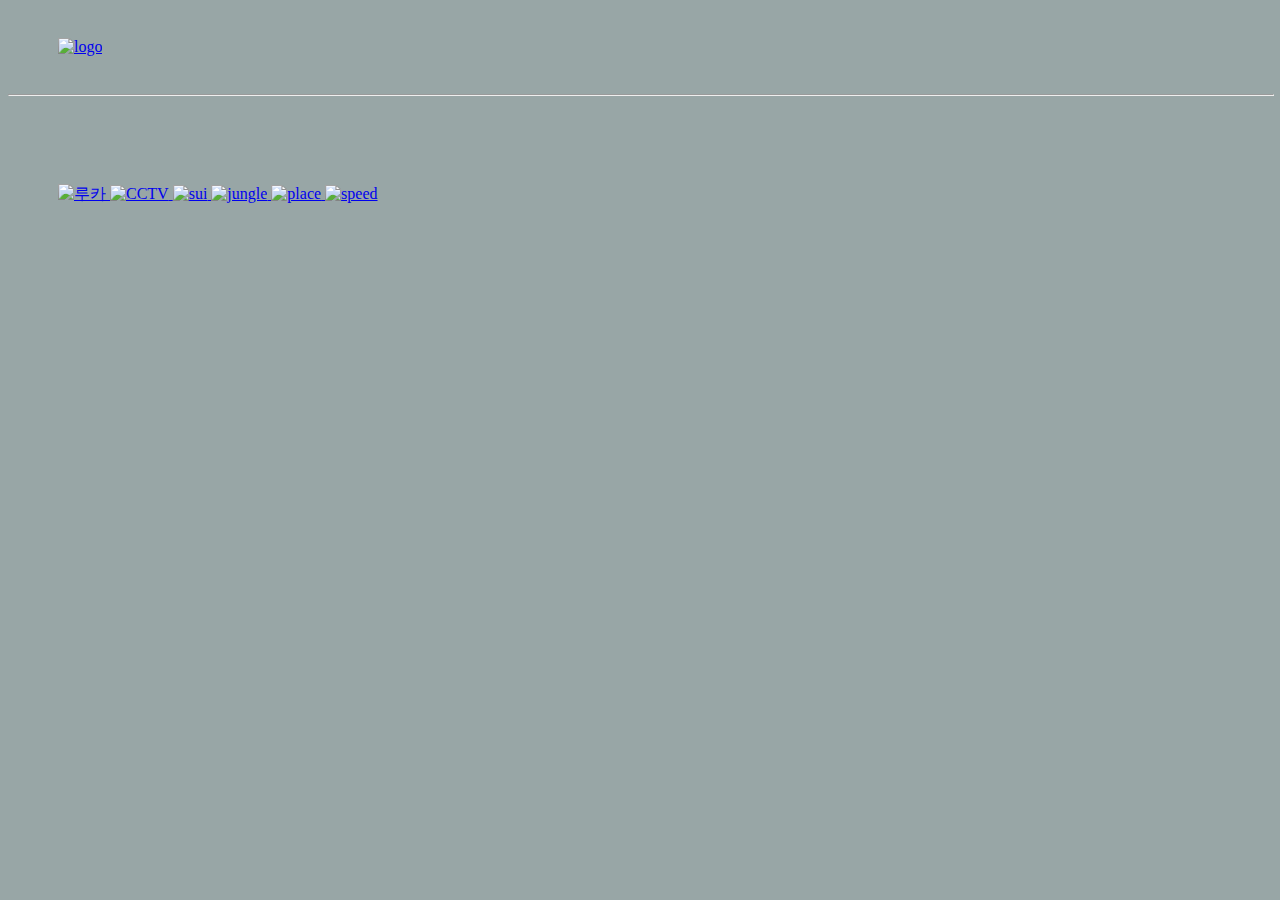
==== HM/index.html @ b05ec9eb "no message" ====
<!DOCTYPE html>
<html lang="kr">
<head>
    <meta charset="UTF-8">
    <meta http-equiv="X-UA-Compatible" content="IE=edge">
    <meta name="viewport" content="width=device-width, initial-scale=1.0">
    <link
        href="images/pabicon.ico"
        rel="shortcut icon"
        type="image/x-icon"
    />
    <link rel="stylesheet" href="style.css">  
    <title>Holywater</title>

    <script
        src="https://kit.fontawesome.com/2d323a629b.js"
        crossorigin="anonymous"
    ></script>
    <script src="script.js" defer></script>
</head>
<body>
    <header>
        <div class="logo">
            <a href="index.html">
                <img width="250px" src="images/logo-.png" alt="logo">
            </a>
        </div>
    </header>
    <hr width="100%">
<div class="poster">
    <tr>
        <td>
            <a href="luca.html">
                <img src="images/루카.jpg" alt="루카" width="360">
            </a>
        </td>
        <td>
            <a href="CCTV.html">
                <img src="images/CCTV.jpg" alt="CCTV" width="360">
            </a>
        </td>
        <td>
            <a href="sui.html">
                <img src="images/더수어사이드스쿼드.jpg" alt="sui" width="360">
            </a>
        </td>
    </tr>
    <tr>
        <td>
            <a href="jungle.html">
                <img src="images/정글크루즈.jpg" alt="jungle" width="360">
            </a>
        </td>
        <td>
            <a href="place.html">
                <img src="images/콰이어트플레이스2.jpg" alt="place" width="360">
            </a>
        </td>
        <td>
            <a href="speed.html">
                <img src="images/분노의질주.jpg" alt="speed" width="360">
            </a>
        </td>
    </tr>
</div>
</body>
</html>
---- HM/style.css ----
header {
    display: flex;
    background-color: #98A6A6;
    color: white;
    padding-left: 50px;
    padding-top: 30px;
    padding-bottom: 30px;
}
hr {
    color: black;
}

 .poster {
    padding-top: 80px;
    padding-left: 50px;
    padding-bottom: 80px;

}

body {
    background-color: #98A6A6;
}

video {
    padding-top: 30px;
    padding-right: 10px;
}
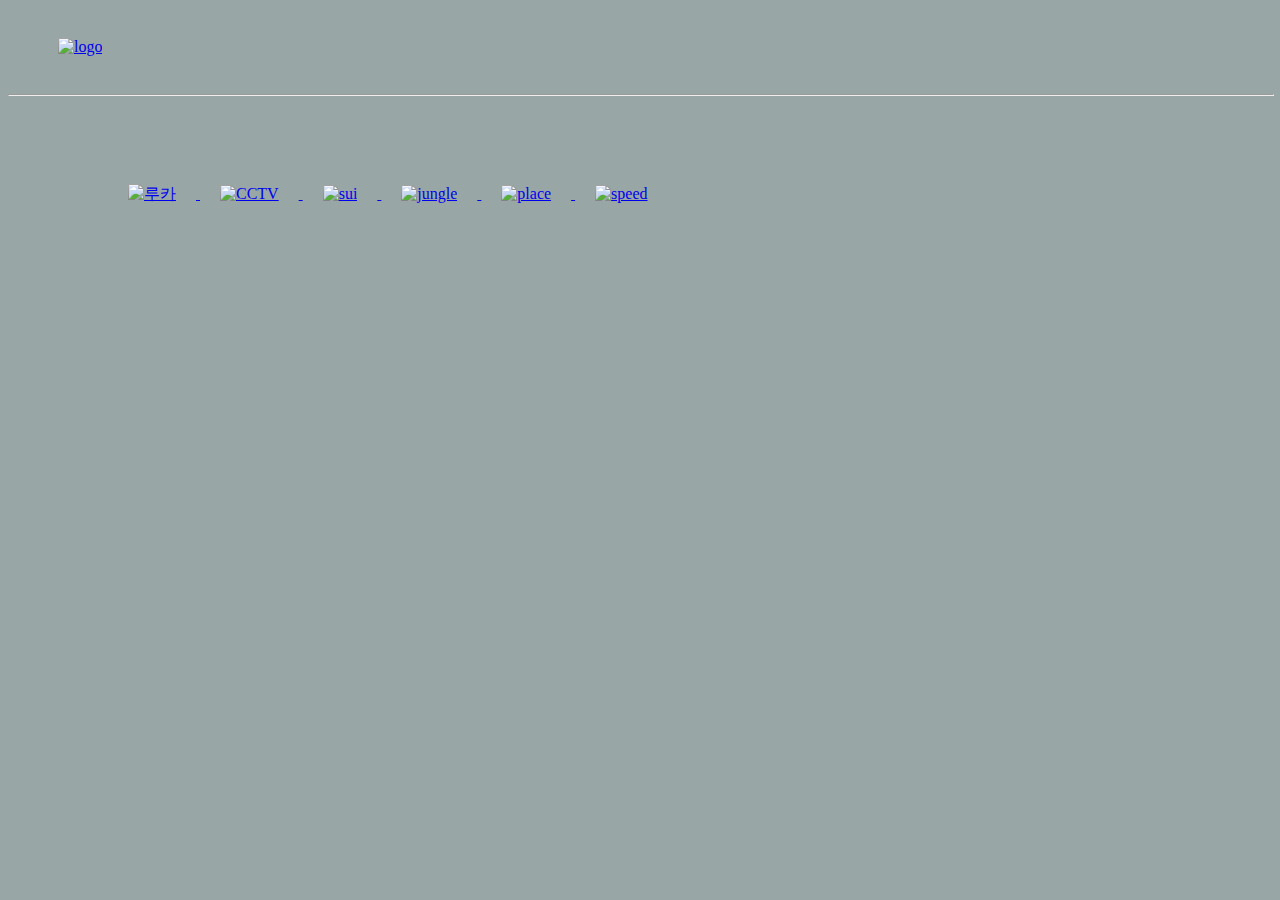
==== commit 4bee07a3: "no message" ====
--- a/HM/index.html
+++ b/HM/index.html
@@ -29,36 +29,36 @@
     <hr width="100%">
 <div class="poster">
     <tr>
-        <td>
+        <td class="luca">
             <a href="luca.html">
-                <img src="images/루카.jpg" alt="루카" width="360">
+                <img src="images/루카.jpg" alt="루카" width="360" vspace=60 hspace=20>
             </a>
         </td>
-        <td>
+        <td class="cctv">
             <a href="CCTV.html">
-                <img src="images/CCTV.jpg" alt="CCTV" width="360">
+                <img src="images/CCTV.jpg" alt="CCTV" width="360" vspace=60 hspace=20>
             </a>
         </td>
-        <td>
+        <td class="sui">
             <a href="sui.html">
-                <img src="images/더수어사이드스쿼드.jpg" alt="sui" width="360">
+                <img src="images/더수어사이드스쿼드.jpg" alt="sui" width="360" vspace=60 hspace=20>
             </a>
         </td>
     </tr>
     <tr>
         <td>
             <a href="jungle.html">
-                <img src="images/정글크루즈.jpg" alt="jungle" width="360">
+                <img src="images/정글크루즈.jpg" alt="jungle" width="360" vspace=60 hspace=20>
             </a>
         </td>
         <td>
             <a href="place.html">
-                <img src="images/콰이어트플레이스2.jpg" alt="place" width="360">
+                <img src="images/콰이어트플레이스2.jpg" alt="place" width="360" vspace=60 hspace=20>
             </a>
         </td>
         <td>
             <a href="speed.html">
-                <img src="images/분노의질주.jpg" alt="speed" width="360">
+                <img src="images/분노의질주.jpg" alt="speed" width="360" vspace=60 hspace=20>
             </a>
         </td>
     </tr>
--- a/HM/style.css
+++ b/HM/style.css
@@ -11,8 +11,8 @@
 }
 
  .poster {
-    padding-top: 80px;
-    padding-left: 50px;
+    padding-top: 20px;
+    padding-left: 100px;
     padding-bottom: 80px;
 
 }
@@ -25,4 +25,3 @@
     padding-top: 30px;
     padding-right: 10px;
 }
-
